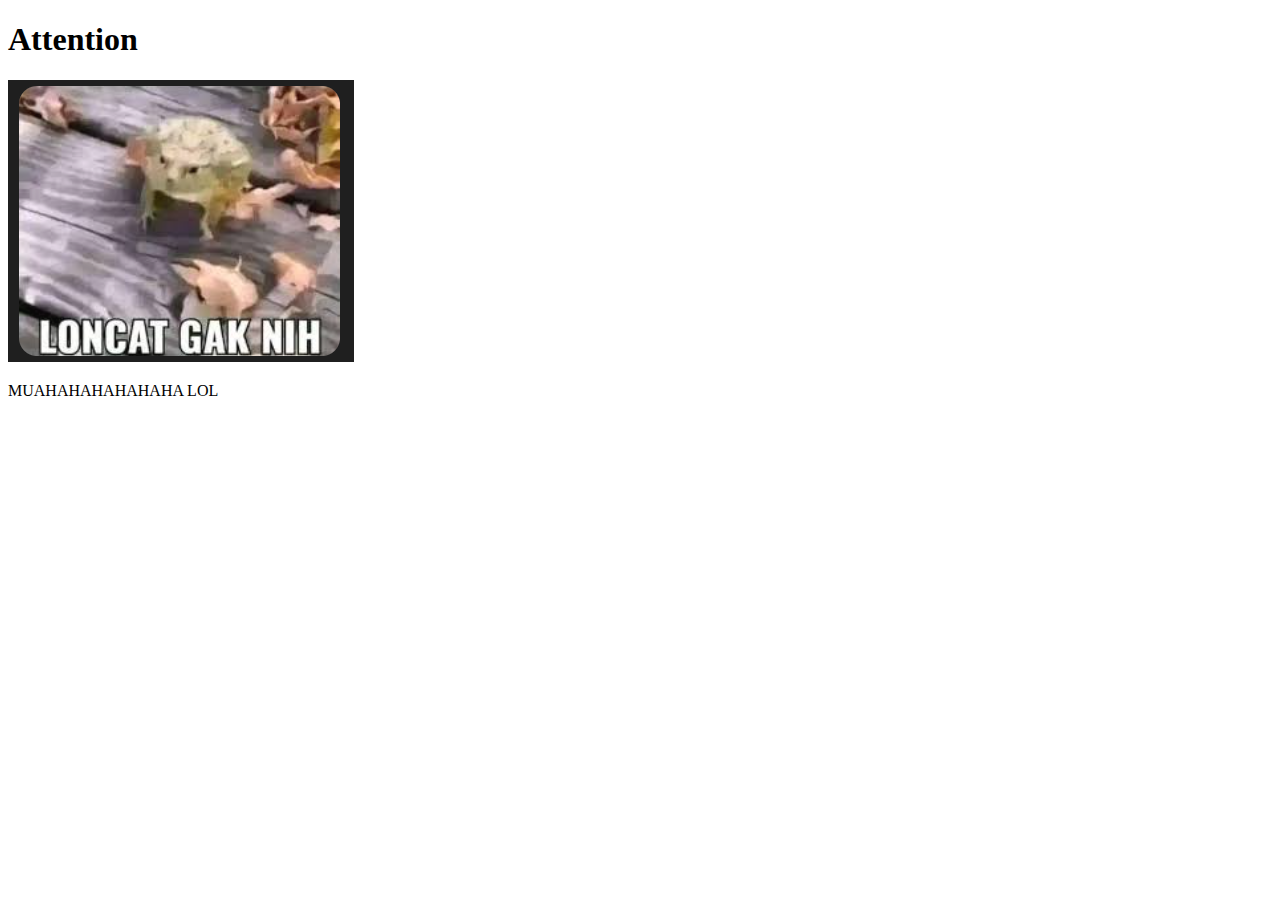
==== acumalaka-index.html @ abfc5bdc "adding acumalaka-index to repo, hope u guys like it lmao" ====
<!DOCTYPE html>
<html lang="en">

<head>
    <meta charset="UTF-8">
    <meta name="viewport" content="width=device-width, initial-scale=1.0">
    <title>Acumalaka</title>
</head>

<body>
    <h1>Attention</h1>
    <img src="acumalaka-frog.png" alt="acumalaka-frog">
    <p>MUAHAHAHAHAHAHA LOL</p>
</body>

</html>
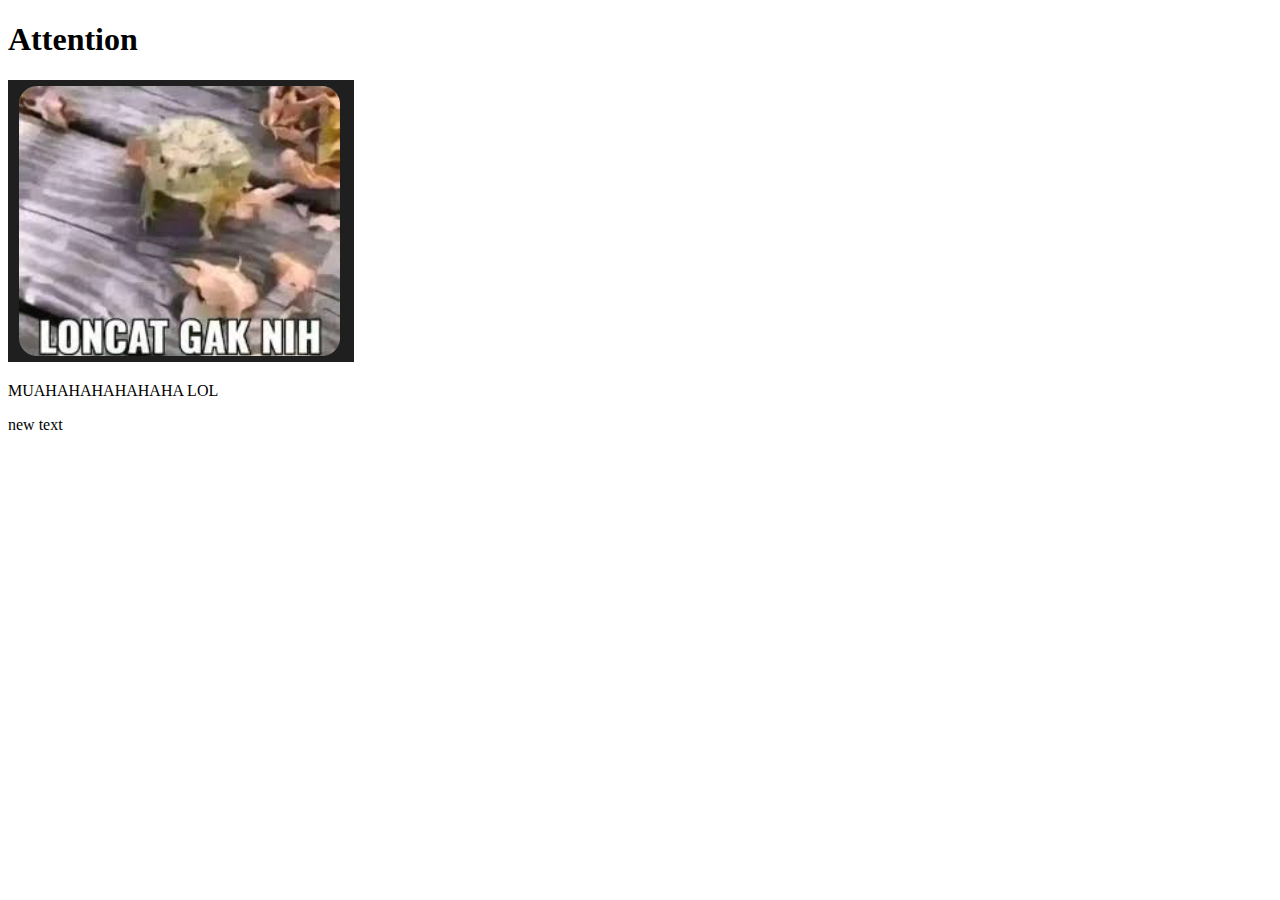
==== commit 34450f9a: "edited acumalaka-index.html" ====
--- a/acumalaka-index.html
+++ b/acumalaka-index.html
@@ -11,6 +11,7 @@
     <h1>Attention</h1>
     <img src="acumalaka-frog.png" alt="acumalaka-frog">
     <p>MUAHAHAHAHAHAHA LOL</p>
+    <p>new text</p>
 </body>
 
 </html>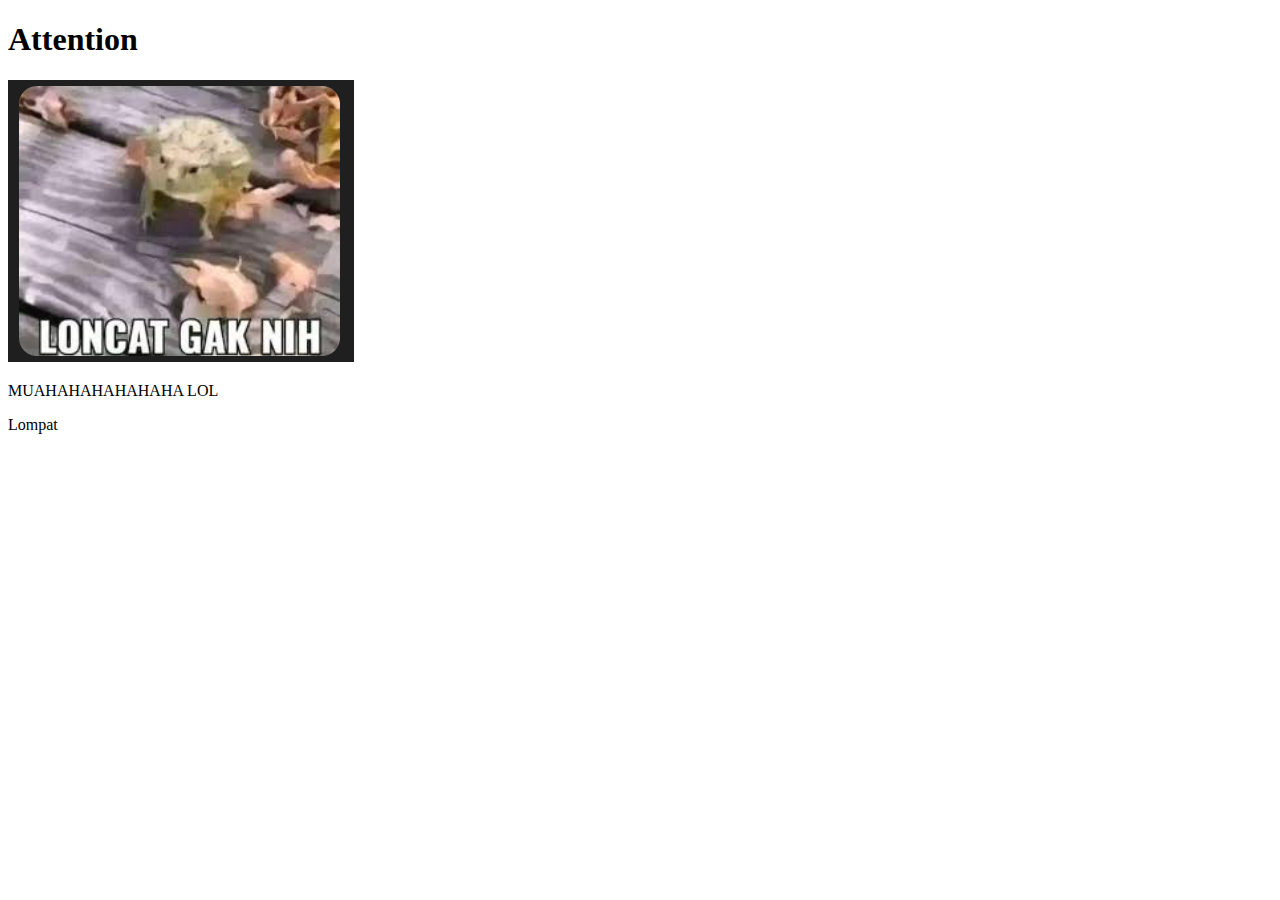
==== commit a15eb10a: "lompat" ====
--- a/acumalaka-index.html
+++ b/acumalaka-index.html
@@ -11,7 +11,7 @@
     <h1>Attention</h1>
     <img src="acumalaka-frog.png" alt="acumalaka-frog">
     <p>MUAHAHAHAHAHAHA LOL</p>
-    <p>new text</p>
+    <p>Lompat</p>
 </body>
 
 </html>